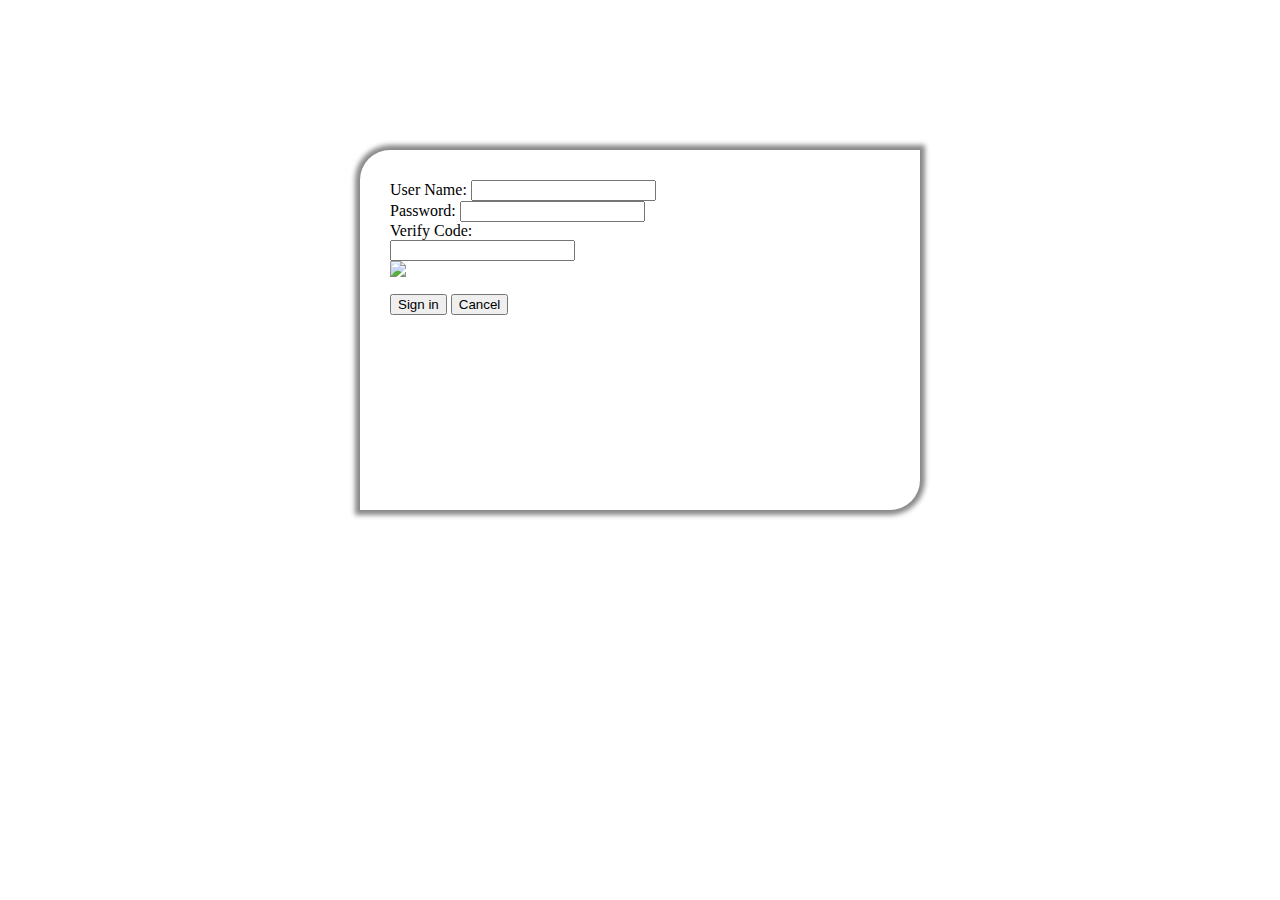
==== Admin/Tpl/Login/index.html @ 0e3fdc81 "login" ====
<!DOCTYPE html>
<html>
<head>
<meta charset="utf-8">
    <title>index</title>
    <link rel="stylesheet" href="__PUBLIC__/bs/css/bootstrap.min.css">
    <script src="__PUBLIC__/bs/js/jquery.min.js"></script>
    <script src="__PUBLIC__/bs/js/bootstrap.min.js"></script>
    <link rel="stylesheet" type="text/css" href="../Public/css/index.css">
</head>
<body>
    <div class="container">
        <div class="login">
            <form action="">
                <div class="form-group">
                    <label for="">User Name:</label>
                    <input type="text" class="form-control">
                </div>
                <div class="form-group">
                    <label for="">Password:</label>
                    <input type="Password" class="form-control">
                </div>
                <div class="form-group">
                    <label for="">Verify Code:</label>
                    <div class="row">
                        <div class="col-md-10">
                            <input type="text" class="form-control">
                        </div>
                        <div class="col-md-2">
                            <img class="verify" src="__URL__/verify" onclick="this.src='__URL__/verify/rand='+Math.random()">
                        </div>
                    </div>
                        <div class="form-group sign">
                            <input type="submit" value="Sign in" class="btn btn-primary">
                            <input type="submit" value="Cancel" class="btn btn-danger">
                        </div>
            </form>
        </div>
    </div>
</body>
</html>
---- Admin/Tpl/Public/css/index.css ----
.login{
    width: 500px;
    height: 300px;
    box-shadow: 0 0 5px 5px #888;
    margin: 150px auto 0 auto;
    border-radius: 30px 0px;
    padding: 30px;
}

.verfit{
    cursor: pointer;
}

.sign{
    margin-top: 13px;
}
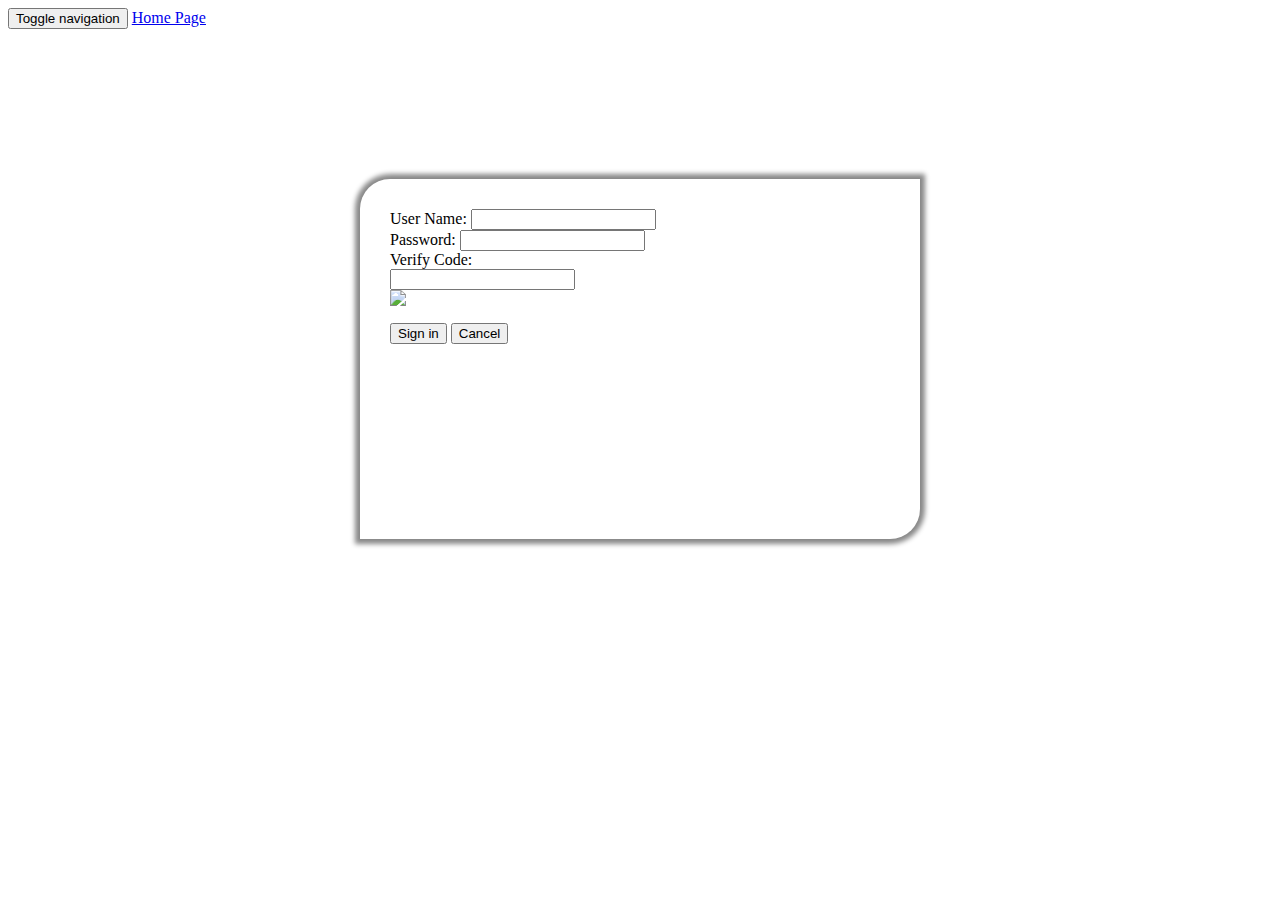
==== commit 0bc02d0c: "almost" ====
--- a/Admin/Tpl/Login/index.html
+++ b/Admin/Tpl/Login/index.html
@@ -10,21 +10,36 @@
 </head>
 <body>
     <div class="container">
+
+        <nav class="navbar navbar-default">
+            <div class="navbar-header">
+              <button type="button" class="navbar-toggle collapsed" data-toggle="collapse" data-target="#bs-example-navbar-collapse-1" aria-expanded="false">
+                <span class="sr-only">Toggle navigation</span>
+                <span class="icon-bar"></span>
+                <span class="icon-bar"></span>
+                <span class="icon-bar"></span>
+              </button>
+              <a class="navbar-brand" href="__ROOT__/index.php/index/index">Home Page</a>
+            </div>
+        </nav>
+
+            <div class="line"></div>
+
         <div class="login">
-            <form action="">
+            <form method="post" action="__URL__/check">
                 <div class="form-group">
-                    <label for="">User Name:</label>
-                    <input type="text" class="form-control">
+                    <label for="__URL__/check" method='post'>User Name:</label>
+                    <input type="text" class="form-control" name="username">
                 </div>
                 <div class="form-group">
                     <label for="">Password:</label>
-                    <input type="Password" class="form-control">
+                    <input type="Password" class="form-control" name="password">
                 </div>
                 <div class="form-group">
                     <label for="">Verify Code:</label>
                     <div class="row">
                         <div class="col-md-10">
-                            <input type="text" class="form-control">
+                            <input type="text" class="form-control" name="fcode">
                         </div>
                         <div class="col-md-2">
                             <img class="verify" src="__URL__/verify" onclick="this.src='__URL__/verify/rand='+Math.random()">
@@ -32,7 +47,7 @@
                     </div>
                         <div class="form-group sign">
                             <input type="submit" value="Sign in" class="btn btn-primary">
-                            <input type="submit" value="Cancel" class="btn btn-danger">
+                            <input type="reset" value="Cancel" class="btn btn-danger">
                         </div>
             </form>
         </div>
--- a/Admin/Tpl/Public/css/index.css
+++ b/Admin/Tpl/Public/css/index.css
@@ -7,10 +7,23 @@
     padding: 30px;
 }
 
-.verfit{
+.verify{
     cursor: pointer;
 }
 
 .sign{
     margin-top: 13px;
+}
+
+#rowheight{
+    height: 500px;
+}
+
+.left{
+    border-right: 1px solid #ccc;
+    height: 100%;
+}
+
+.content{
+    resize: none;
 }